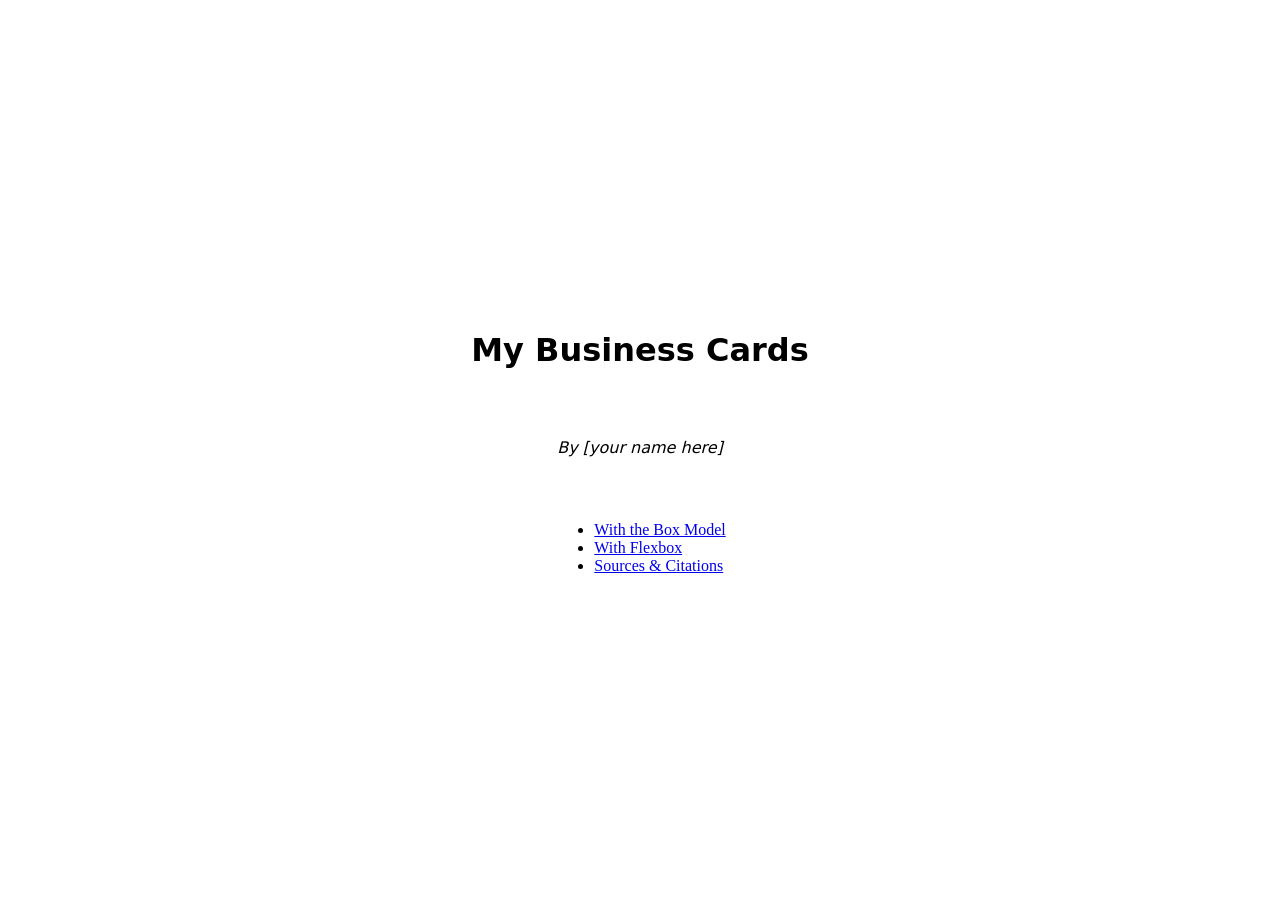
==== index.html @ f8e1ed81 "Initial commit" ====
<!DOCTYPE html>
<html lang="en">
  <head>
    <meta charset="utf-8">
    <meta name="viewport" content="width=device-width, initial-scale=1">
    <title>My Business Cards</title>
    <link rel="stylesheet" href="./template.css">
  </head>
  <body>
    <h1>My Business Cards</h1>
    <p class="attribution">By [your name here]</p>

    <ul class="page-links">
      <li><a href="box.html">With the Box Model</a></li>
      <li><a href="flex.html">With Flexbox</a></li>
      <li><a href="citations.html">Sources &amp; Citations</a></li>
    </ul>
  </body>
</html>
---- template.css ----
/* 
 * PROJECT TEMPLATE    
 * DO NOT MODIFY       
 * 
 * Your code should go in box.css and flex.css
 *
 * -------------------------------------------------------------
 * This file contains the core layout and card styles for the project.
 * Please do NOT change anything here. 
 * All your custom CSS should go in the other files as directed.
 * -------------------------------------------------------------
 */

.card {
  box-shadow: 0 4px 8px 0 rgba(0, 0, 0, 0.2);
  margin-left: auto;
  margin-right: auto;
  margin-top: auto;
  margin-bottom: auto;
  perspective: 1000px;
  cursor: pointer;
  transform-style: preserve-3d;
  transition: all 0.3s ease;
}

.card.landscape {
  width: 3.5in;
  height: 2in;
}

.card.portrait {
  height: 3.5in;
  width: 2in;
}

.card.square {
  width: 2.5in;
  height: 2.5in;
}

/* Hover effect - slight tilt to show interactivity */
.card:hover {
  scale: 1.05;
}

/* Flipped state - full rotation */
.card.flipped {
  transform: rotateY(180deg);
}

.card-front,
.card-back {
  position: absolute;
  width: 100%;
  height: 100%;
  backface-visibility: hidden;
  border-radius: inherit;
  box-sizing: border-box;
}

.card-front {
  border: 2px solid #e0e0e0;
}

.card-back {
  transform: rotateY(180deg);
}
body {
  display: flex;
  flex-direction: column;
  justify-content: center;
  align-items: center;
  gap: 32px;
  min-height: 100vh;
  margin: 0;
}

body > h1,
body > h2,
body > .attribution {
  font-family: system-ui, -apple-system, BlinkMacSystemFont, "Segoe UI", Roboto,
    Oxygen, Ubuntu, Cantarell, "Open Sans", "Helvetica Neue", sans-serif;
}
p.attribution {
  font-style: italic;
}
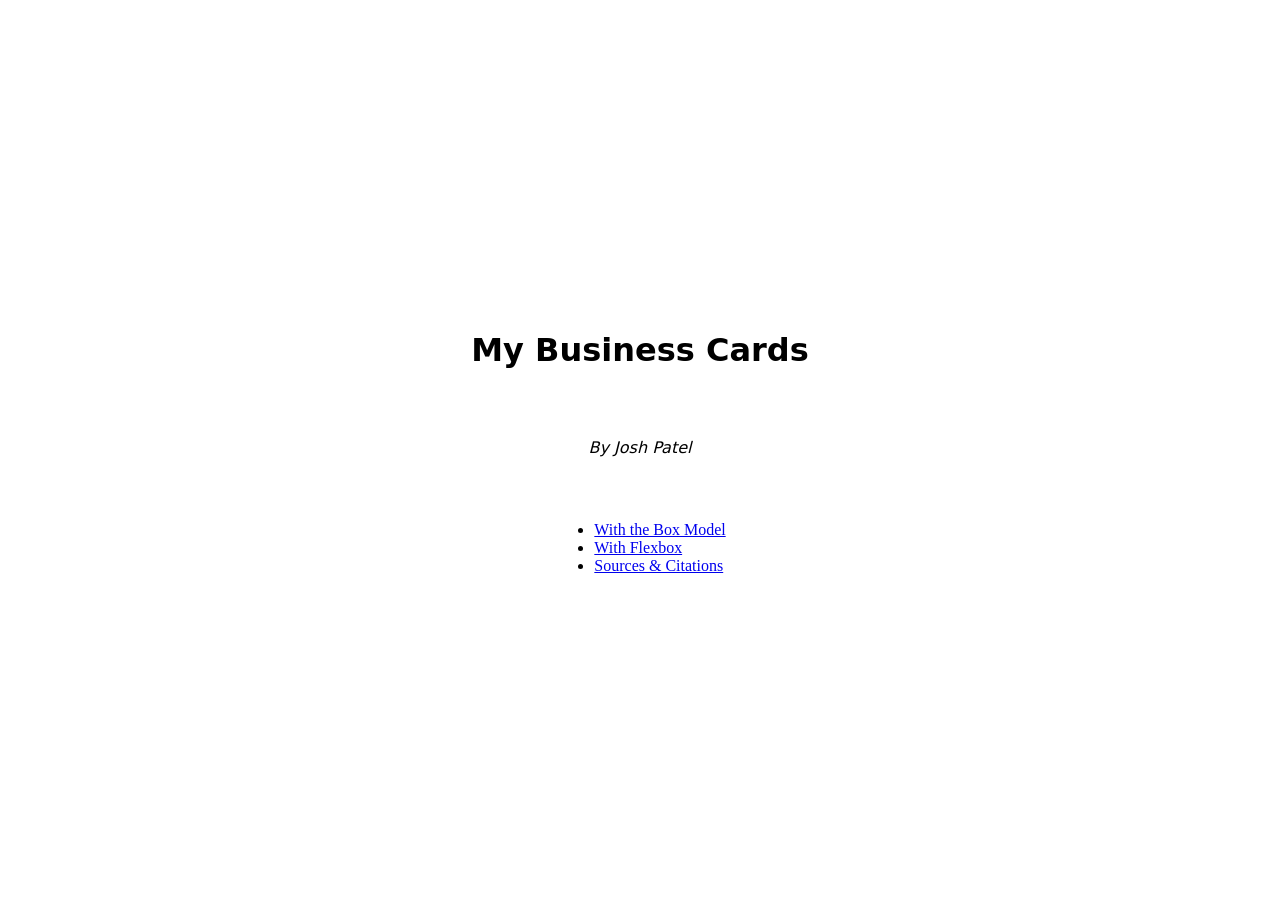
==== commit 91d01efa: "tried to change the background color of the card" ====
--- a/index.html
+++ b/index.html
@@ -8,7 +8,7 @@
   </head>
   <body>
     <h1>My Business Cards</h1>
-    <p class="attribution">By [your name here]</p>
+    <p class="attribution">By Josh Patel</p>
 
     <ul class="page-links">
       <li><a href="box.html">With the Box Model</a></li>
